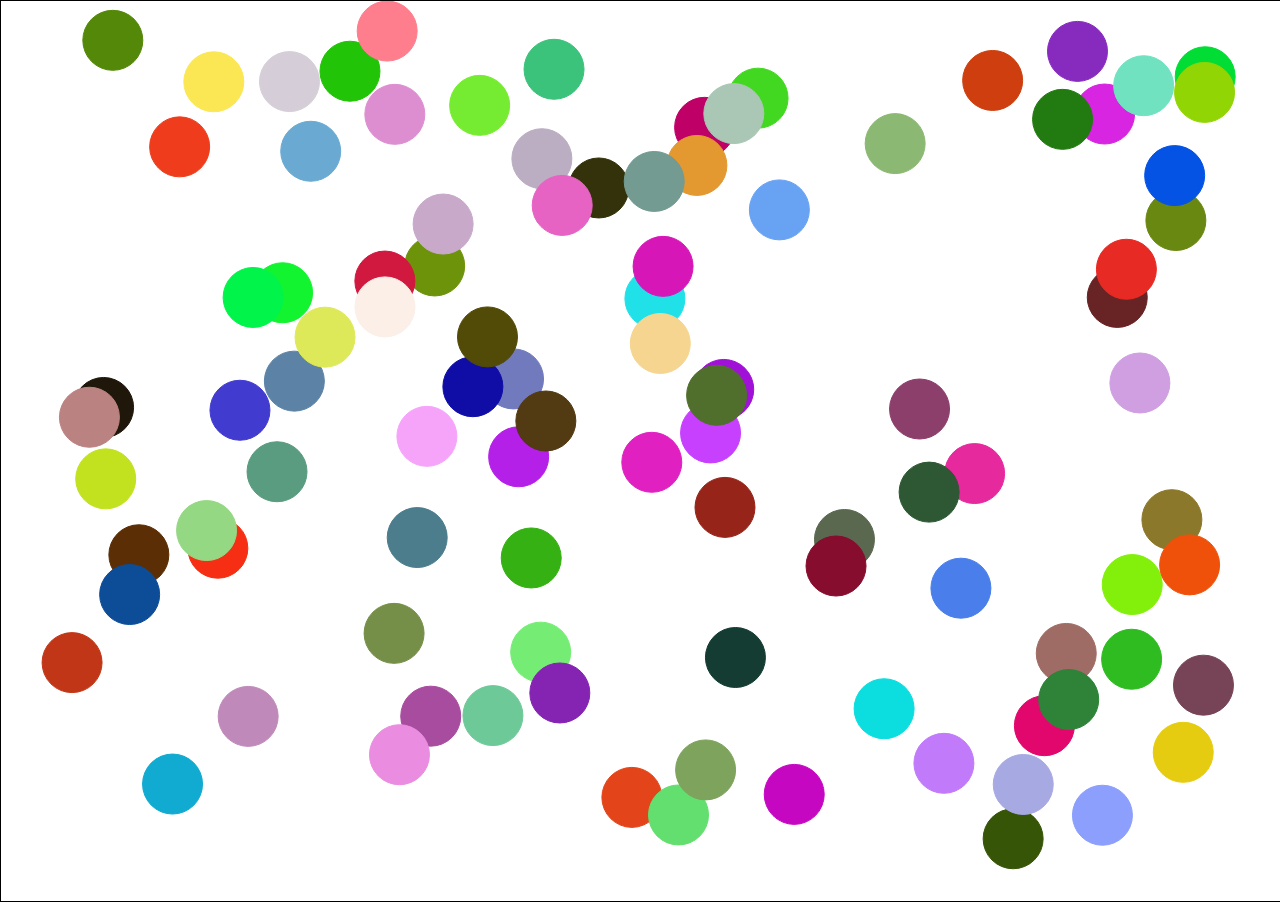
==== canvas-trial.html @ 9f08cbd0 "Created a canvas trial, and began working on index.html" ====
<!DOCTYPE html>
<html lang='en'>
    <head>
        <meta charset='UTF-8'/>
        <title>Zoltan Rizmajer portfolio</title>
        <style type="text/css">
            canvas {
                border: 1px solid black;
            }

            body {
                margin: 0;
                overflow: hidden;
            }
        </style>
    </head>
    <body>
        <canvas></canvas>
        <script src="canvas-trial.js"></script>
    </body>
</html>
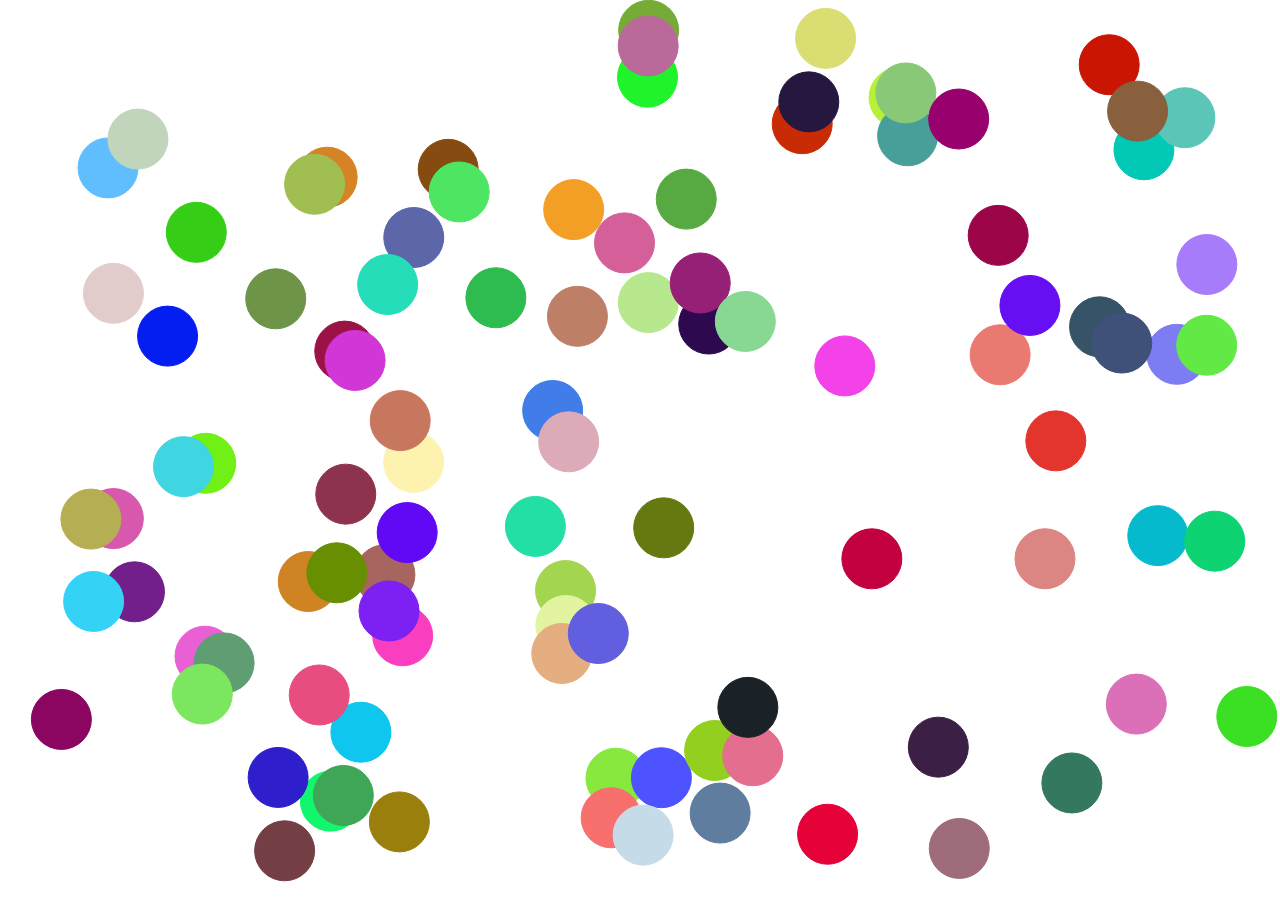
==== commit b481677b: "Made a lot of modifications" ====
--- a/canvas-trial.html
+++ b/canvas-trial.html
@@ -1,21 +1,17 @@
 <!DOCTYPE html>
-<html lang='en'>
-    <head>
-        <meta charset='UTF-8'/>
-        <title>Zoltan Rizmajer portfolio</title>
-        <style type="text/css">
-            canvas {
-                border: 1px solid black;
-            }
-
-            body {
-                margin: 0;
-                overflow: hidden;
-            }
-        </style>
-    </head>
-    <body>
-        <canvas></canvas>
-        <script src="canvas-trial.js"></script>
-    </body>
+<html lang="en">
+  <head>
+    <meta charset="UTF-8" />
+    <title>HTML Canvas trial</title>
+    <style type="text/css">
+      body {
+        margin: 0;
+        overflow: hidden;
+      }
+    </style>
+  </head>
+  <body onresize="drawNetwork(coordArrays, colors);">
+    <canvas></canvas>
+    <script src="canvas-trial.js"></script>
+  </body>
 </html>
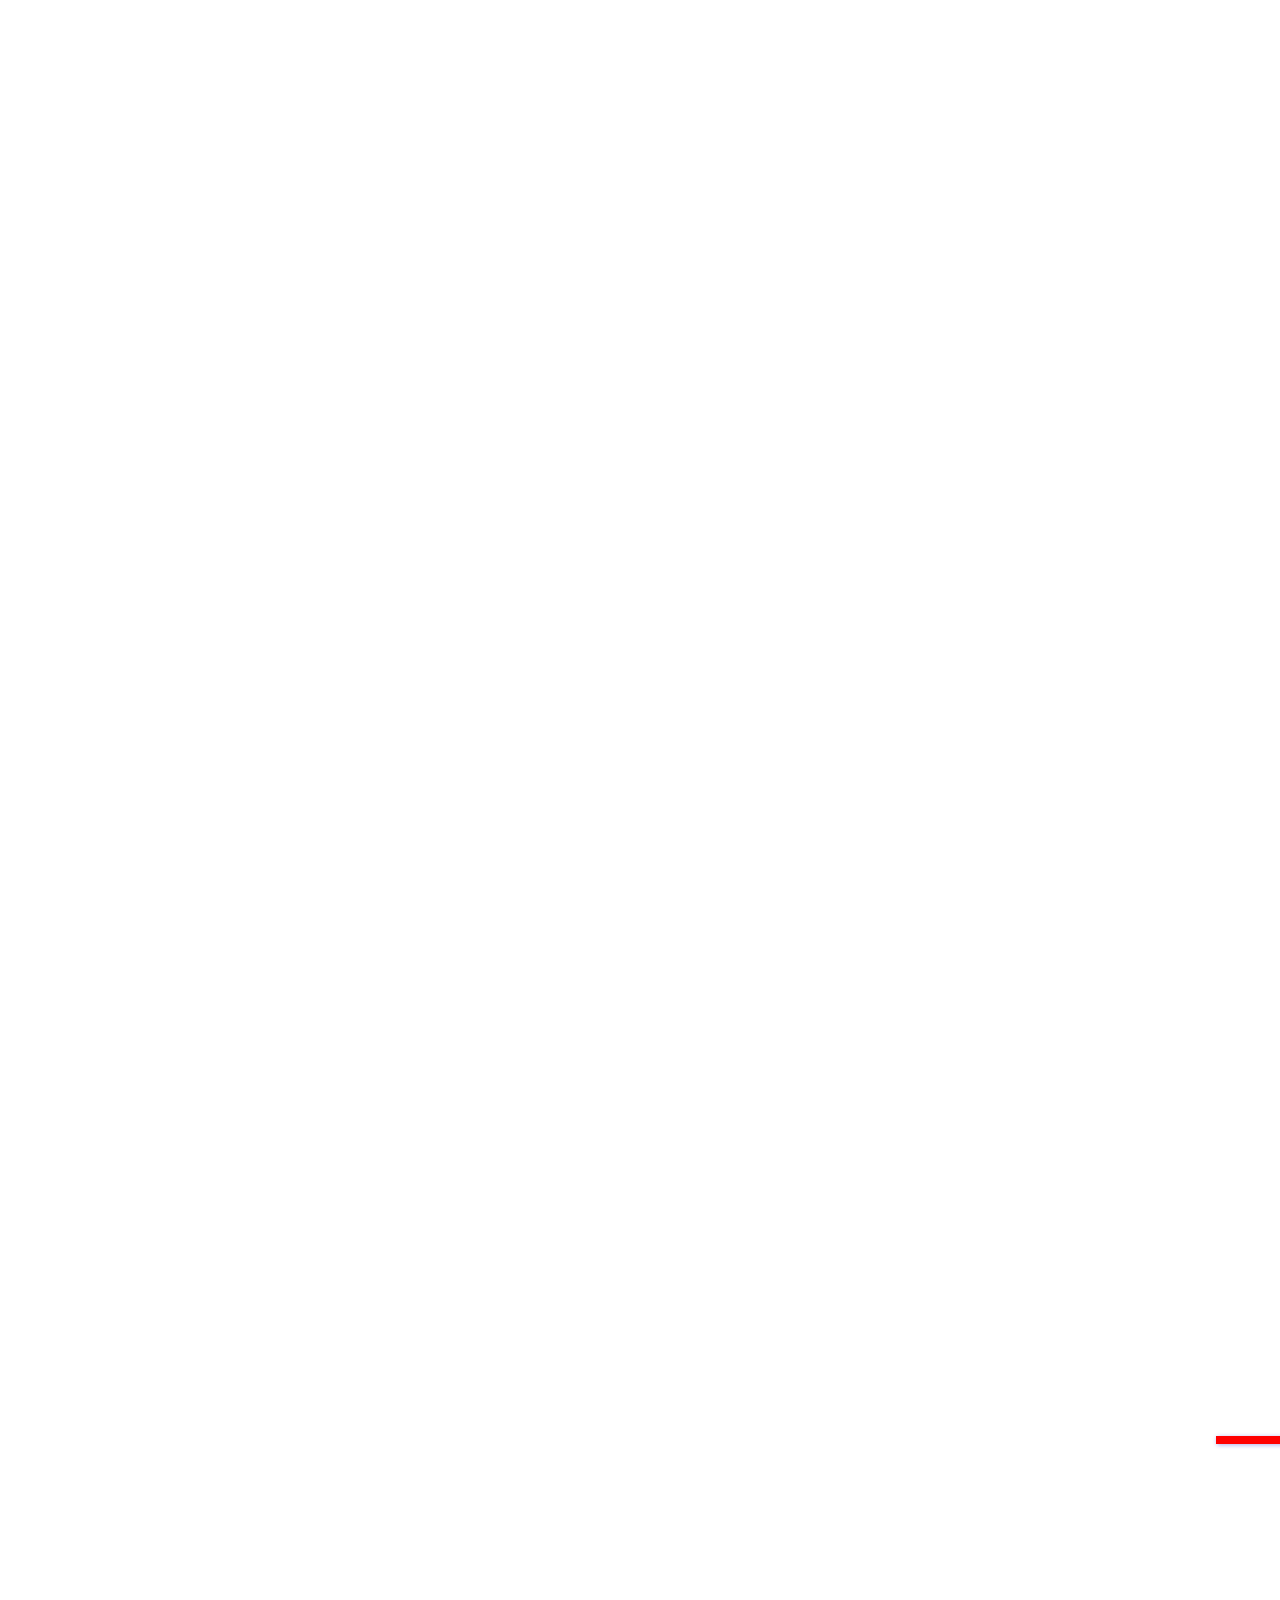
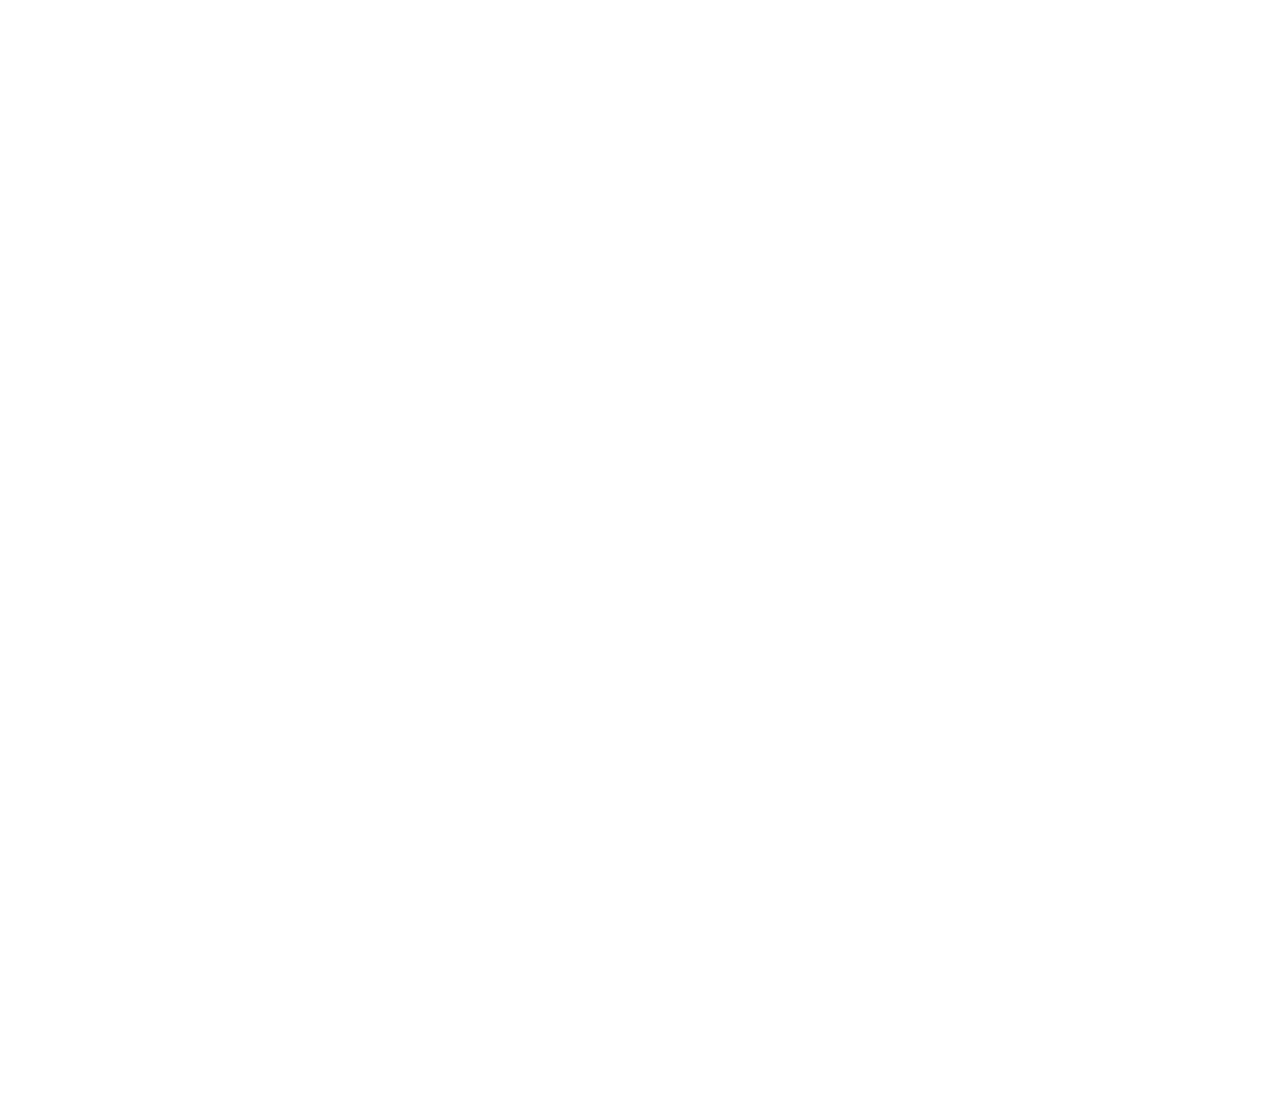
==== commit 0bb6507a: "Made modifications to canvas trial files to create bligposts" ====
--- a/canvas-trial.html
+++ b/canvas-trial.html
@@ -10,8 +10,8 @@
       }
     </style>
   </head>
-  <body onresize="drawNetwork(coordArrays, colors);">
+  <body onresize="resizeCanvas();">
     <canvas></canvas>
-    <script src="canvas-trial.js"></script>
+    <script src="canvas-trial2.js"></script>
   </body>
 </html>
